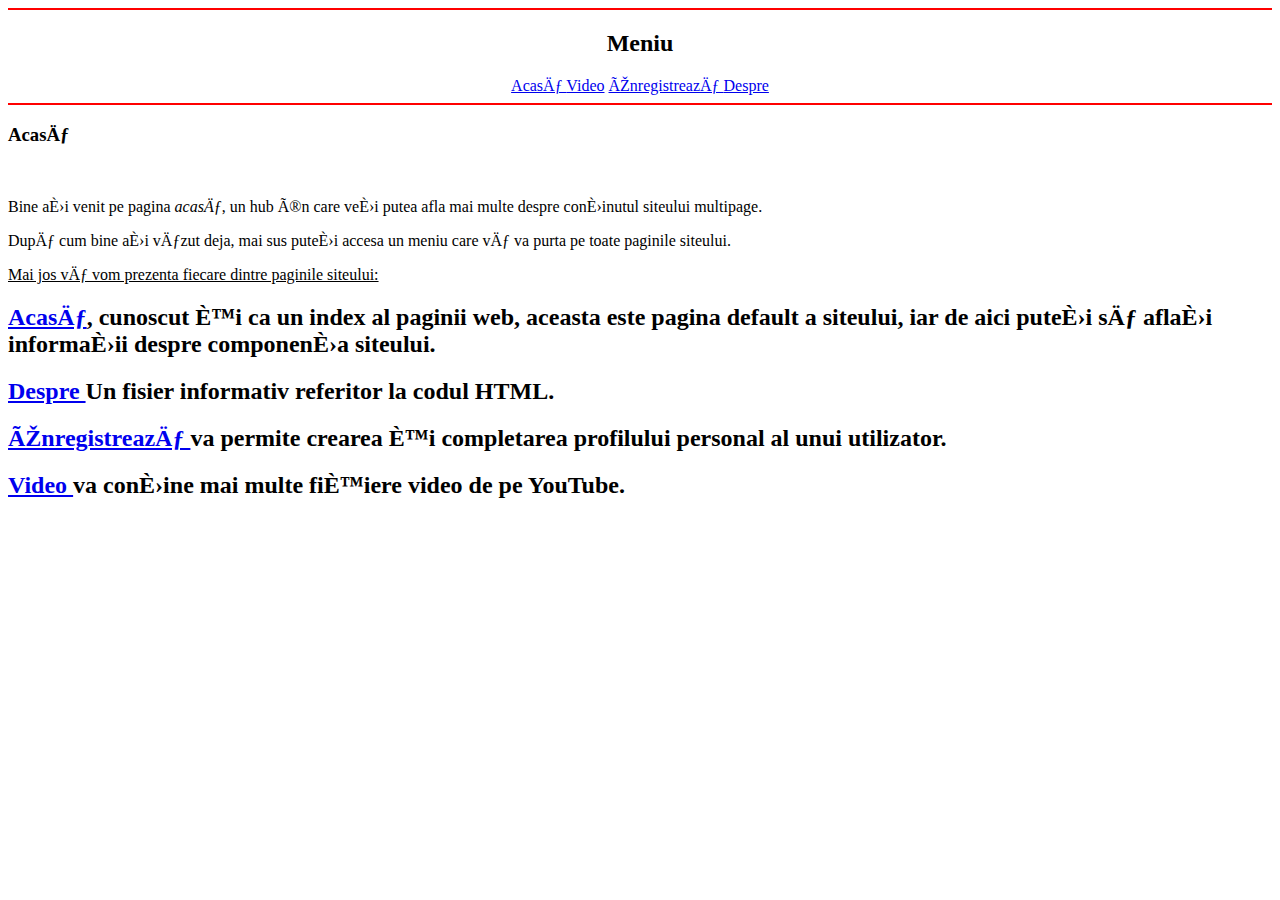
==== index.html @ bb864ecb "Am facut pagina 'index.html'" ====
<!DOCTYPE html>
<head>
    <meta charset="=utf-8">
    <title>Acasă</title>
</head>
<body style="background-color: ;">
    <hr color="red">
    <h2 style="text-align: center;" >Meniu</h2>
    <div style="text-align: center;">
        <a href="index.html">Acasă </a>
        <a href="video.html">Video</a>
        <a href="inregistreaza.html">Înregistrează </a>
        <a href="despre html.html">Despre</a>
    </div>
    <hr color="red">

    <h3>Acasă</h3><br>
    <p>Bine ați venit pe pagina <i>acasă</i>, un hub în care veți putea afla mai multe despre conținutul siteului multipage. </p>
    <p>După cum bine ați văzut deja, mai sus puteți accesa un meniu care vă va purta pe toate paginile siteului.</p>
    <p><u>Mai jos vă vom prezenta fiecare dintre paginile siteului:</u></p>
    <h2><a href= "index.html" >Acasă</a>, cunoscut și ca un index al paginii web, aceasta este pagina default a siteului, iar de aici puteți să aflați informații despre componența siteului.</h2>
    <h2><a href= "despre html.html" target="_blank">Despre </a>Un fisier informativ referitor la codul HTML.</h2>
    <h2><a href= "inregistreaza.html" target="_blank">Înregistrează </a>va permite crearea și completarea profilului personal al unui utilizator.</h2>
    <h2><a href= "video.html" target="_blank">Video </a>va conține mai multe fișiere video de pe YouTube.</h2>


</body>
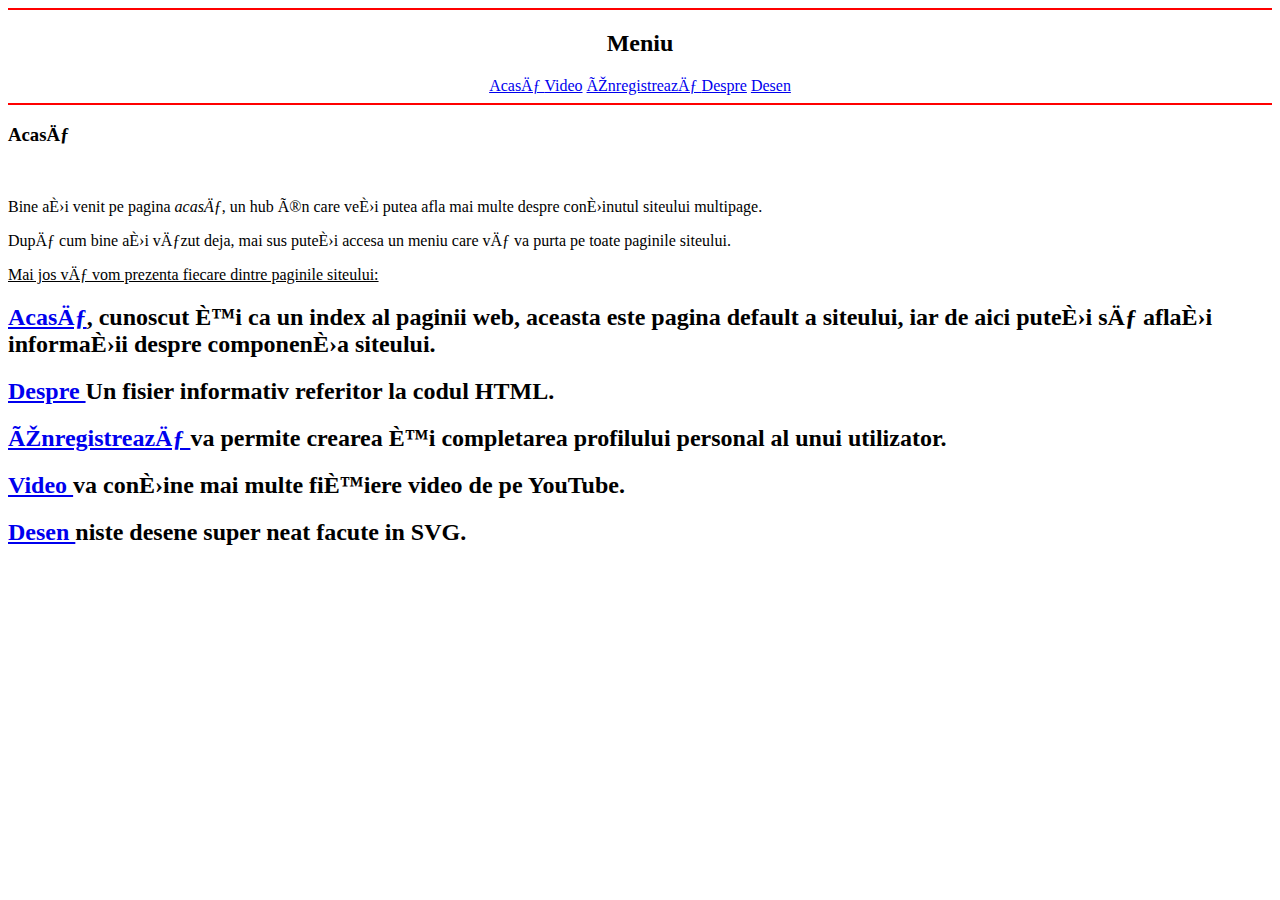
==== commit 3c394b09: "da" ====
--- a/index.html
+++ b/index.html
@@ -1,9 +1,10 @@
 <!DOCTYPE html>
+<html>
 <head>
     <meta charset="=utf-8">
     <title>Acasă</title>
 </head>
-<body style="background-color: ;">
+<body >
     <hr color="red">
     <h2 style="text-align: center;" >Meniu</h2>
     <div style="text-align: center;">
@@ -11,6 +12,7 @@
         <a href="video.html">Video</a>
         <a href="inregistreaza.html">Înregistrează </a>
         <a href="despre html.html">Despre</a>
+        <a href="desen.html">Desen</a>
     </div>
     <hr color="red">
 
@@ -22,6 +24,8 @@
     <h2><a href= "despre html.html" target="_blank">Despre </a>Un fisier informativ referitor la codul HTML.</h2>
     <h2><a href= "inregistreaza.html" target="_blank">Înregistrează </a>va permite crearea și completarea profilului personal al unui utilizator.</h2>
     <h2><a href= "video.html" target="_blank">Video </a>va conține mai multe fișiere video de pe YouTube.</h2>
+    <h2><a href= "desen.html" target="_blank">Desen </a>niste desene super neat facute in SVG.</h2>
+    
 
-
-</body>+</body>
+</html>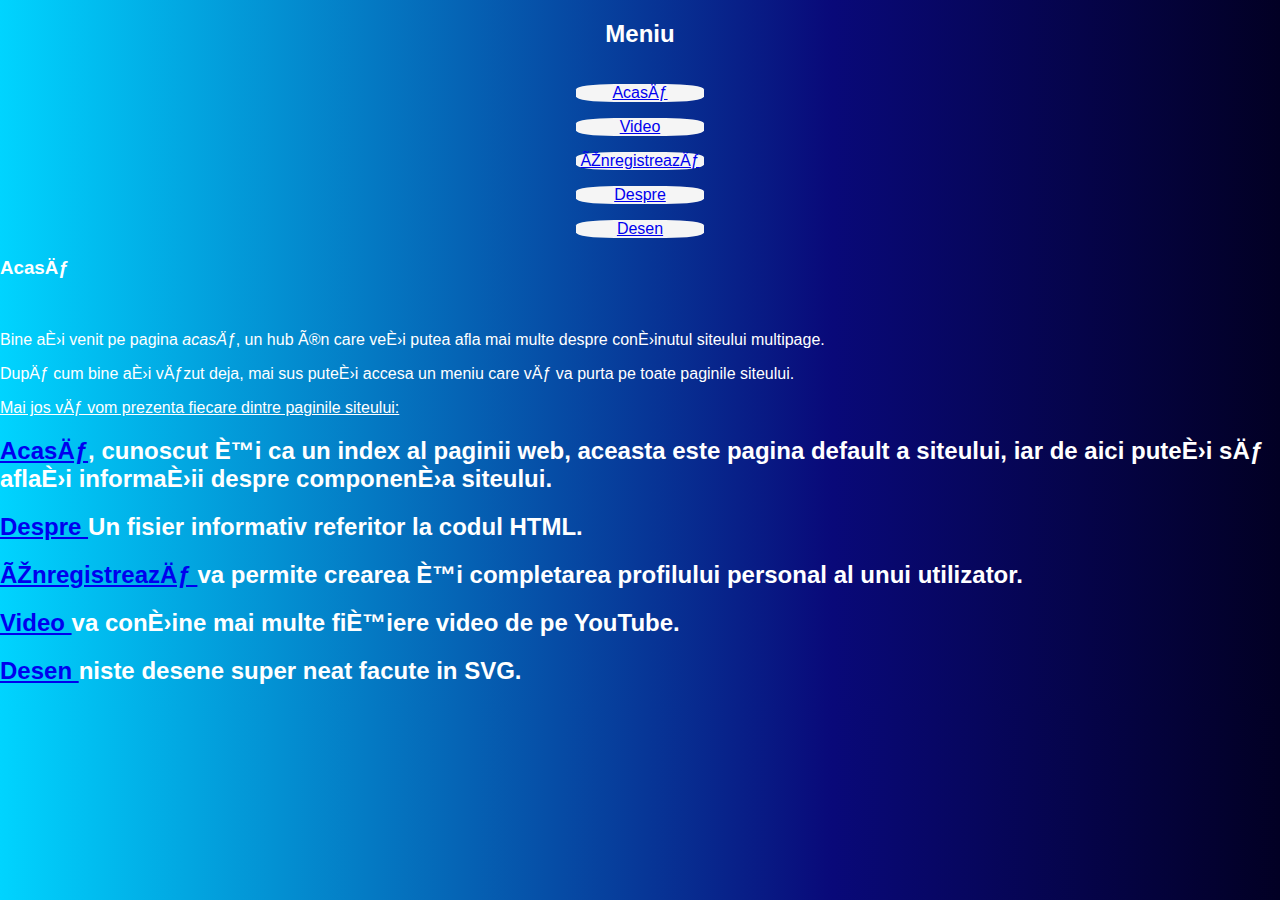
==== commit 7b11f8ad: "ce" ====
--- a/index.html
+++ b/index.html
@@ -3,19 +3,32 @@
 <head>
     <meta charset="=utf-8">
     <title>Acasă</title>
+    <link rel="stylesheet" href="css/stil.css">
+
 </head>
 <body >
-    <hr color="red">
-    <h2 style="text-align: center;" >Meniu</h2>
-    <div style="text-align: center;">
-        <a href="index.html">Acasă </a>
-        <a href="video.html">Video</a>
-        <a href="inregistreaza.html">Înregistrează </a>
-        <a href="despre html.html">Despre</a>
-        <a href="desen.html">Desen</a>
+    <div id ="nav">
+    
+        <h2  id="meniu" >Meniu</h2>         
+        <div>
+            <div class="menu-button">
+                <a href="index.html">Acasă</a>
+            </div> 
+            <div class="menu-button">
+            <a href="video.html">Video </a>
+            </div>
+            <div class="menu-button">
+            <a href="inregistreaza.html">Înregistrează</a>
+            </div>
+            <div class="menu-button">
+            <a href="despre html.html">Despre</a>
+            </div>
+            <div class="menu-button">
+            <a href="desen.html">Desen</a>
+            </div>
+        </div>
+        
     </div>
-    <hr color="red">
-
     <h3>Acasă</h3><br>
     <p>Bine ați venit pe pagina <i>acasă</i>, un hub în care veți putea afla mai multe despre conținutul siteului multipage. </p>
     <p>După cum bine ați văzut deja, mai sus puteți accesa un meniu care vă va purta pe toate paginile siteului.</p>
--- a/css/stil.css
+++ b/css/stil.css
@@ -0,0 +1,131 @@
+body {  
+    background-image: url("../imagini/background2.jpg");
+    background-repeat: no-repeat;
+    background-attachment: fixed;
+    background-position: center;
+    background-size:cover;
+   background: linear-gradient(270deg, rgba(2,0,36,1) 0%, rgba(9,9,121,1) 35%, rgba(0,212,255,1) 100%);
+    margin: 0;
+    color:white;
+    font-family: -apple-system, BlinkMacSystemFont, 'Segoe UI', Roboto, Oxygen, Ubuntu, Cantarell, 'Open Sans', 'Helvetica Neue', sans-serif;
+  }
+
+#nav div {
+    display: flex;
+    flex-flow: column nowrap;
+    align-items: center;
+   
+       
+
+
+  }
+  
+#meniu
+{
+    text-align: center;
+}
+
+.menu-button
+{
+    margin-top: 1em;
+    background-color: whitesmoke;
+    width: 10vw;
+    display:flex;
+    flex-flow: column nowrap;
+    border-radius:30%;
+    text-align: center;
+    
+}
+
+
+
+
+
+
+
+
+
+  /* #logo_jobshop {
+    width: 80%;
+    height: auto;
+    margin-top: 0.8em;
+    overflow: visible;
+    cursor:pointer;
+    margin-top: -0.1em;
+  }
+  #despre-best {
+    margin-bottom: 1.5em;
+  }
+  span {
+    text-align: center;
+    font-size: 1.3em;
+  }
+  #meniu a { 
+    font-size: 1.3em;
+    display: block;
+    color: white;
+    /* padding: 0.5em; 
+  }
+  
+  #meniu div{
+    width: 100%;
+  }
+  #meniu a span:hover{
+    color:#C0C0C0;
+  }
+  a {
+    text-decoration: none;
+    font-family: roboto;
+    outline:none;
+  }
+  
+  @media screen and (max-width: 800px) {
+    body { background-position: left top;  }
+    #meniu {
+      background-color: rgba(14,139,131,1);
+      width: 100%;
+      height: auto;
+      font-size: 15px;
+    }
+    #meniu a {float:left;}
+    #meniu #logo_jobshop{float:left;}
+    #meniu div {width: 20%; padding: 10px;}
+  }
+  
+  #meniu .icon
+  {
+    display: none;
+  }
+  
+  @media screen and (max-width: 800px) {
+    #meniu a:not(:first-child) {display: none;}
+    #meniu a.icon {
+      display: block;
+      float:right;
+      margin-left: 90%;
+      position: fixed;
+  
+    }
+    #logo_best{
+      display:none;
+    }
+   
+  }
+  
+  @media screen and (max-width: 800px) {
+    #meniu.responsive {position: fixed;}
+    #meniu.responsive a:not(.icon){
+      float: none;
+      display: block;
+      text-align: center;  
+      font-size: 15px;
+      padding:10px; 
+    }
+    #meniu.responsive .icon {
+      position: fixed;
+      float:right;
+      top: 22px;
+    }
+  }
+  
+   */